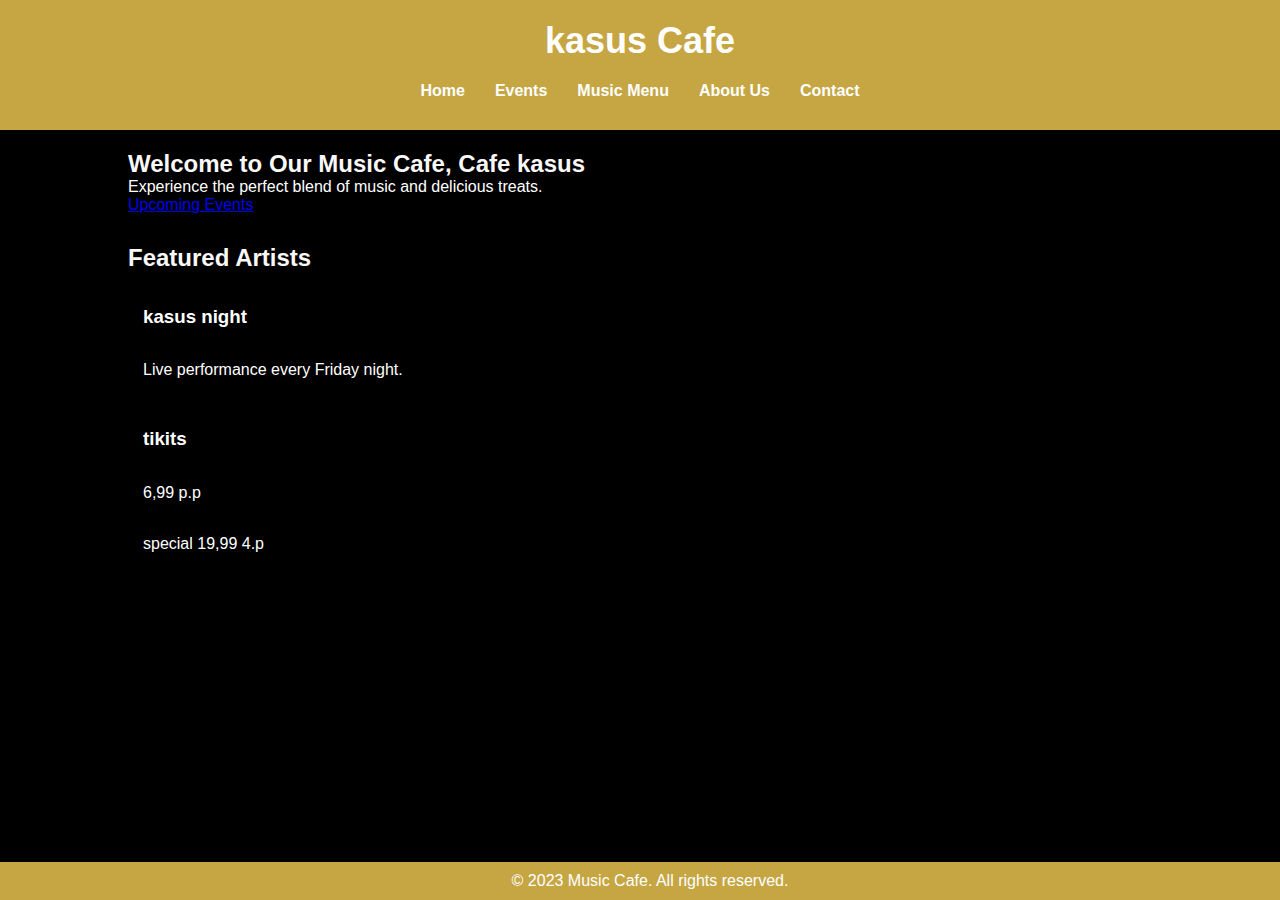
==== HTML/index.html @ 7bbc5e26 "HTML Main" ====
<!-- index.html -->
<!DOCTYPE html>
<html lang="en">
<head>
    <meta charset="UTF-8">
    <meta name="viewport" content="width=device-width, initial-scale=1.0">
    <title>Music Cafe</title>
    <link rel="stylesheet" href="styles.css">
</head>
<body>
    <header>
        <h1>kasus Cafe</h1>
        <nav>
            <ul>
                <li><a href="index.html">Home</a></li>
                <li><a href="events.html">Events</a></li>
                <li><a href="menu.html">Music Menu</a></li>
                <li><a href="about.html">About Us</a></li>
                <li><a href="contact.html">Contact</a></li>
            </ul>
        </nav>
    </header>

    <main>
        <section>
            <h2>Welcome to Our Music Cafe, Cafe kasus</h2>
            <p>Experience the perfect blend of music and delicious treats.</p>
            <a href="events.html" class="btn">Upcoming Events</a>
        </section>

        <section>
            <h2>Featured Artists</h2>
            <div class="artist">
             
                <h3>kasus night</h3>
                <p>Live performance every Friday night.</p>
            </div>
            <div class="artist">
                
                <h3>tikits</h3>
                <p>6,99 p.p</p><br>
                <p>special 19,99 4.p</p>
            </div>
        </section>
    </main>

    <footer>
        <p>&copy; 2023 Music Cafe. All rights reserved.</p>
    </footer>
</body>
</html>
---- HTML/styles.css ----
/* Reset some default styles */
body, h1, h2, p, ul {
    margin: 0;
    padding: 0;
}

body {
    font-family: 'Arial', sans-serif;
    background-color: #000000;
}

/* Header styles */
header {
    background-color: #c5a643;
    color: #ffffff;
    padding: 20px 0;
    text-align: center;
}

h1 {
    font-size: 36px;
}

nav {
    margin-top: 10px;
}

nav ul {
    list-style: none;
    display: flex;
    justify-content: center;
    background-color: #c5a643;
    padding: 10px;
}

nav a {
    text-decoration: none;
    color: #fff;
    margin: 0 15px;
    font-size: 16px;
    font-weight: bold;
}

nav a:hover {
    text-decoration: underline;
}

/* Main styles */
main {
    width: 80%;
    margin: 20px auto;
}

section {
    margin-bottom: 30px;
}

h2 {
    color: #faf8f8;
}

/* Event and menu item styles */


.artist img, .event img, .menu-item img {
    width: 100%;
    height: 200px;
    object-fit: cover;
}

.artist h3, .event h3, .menu-item h3 {
    padding: 15px;
    color: #ffffff;
}

.artist p, .event p, .menu-item p {
    padding: 0 15px 15px;
    color: #ffffff;
}

/* Footer styles */
footer {
    background-color: #c5a643;
    color: #fff;
    padding: 10px;
    text-align: center;
    position: fixed;
    bottom: 0;
    width: 100%;
}
p {
    color: #fff;
}

.p1 {
    color: #000000;
}

/* Responsive styling */
@media only screen and (max-width: 600px) {
    header, main, footer {
        width: 100%;
    }

    nav ul {
        flex-direction: column;
        align-items: center;
    }
}
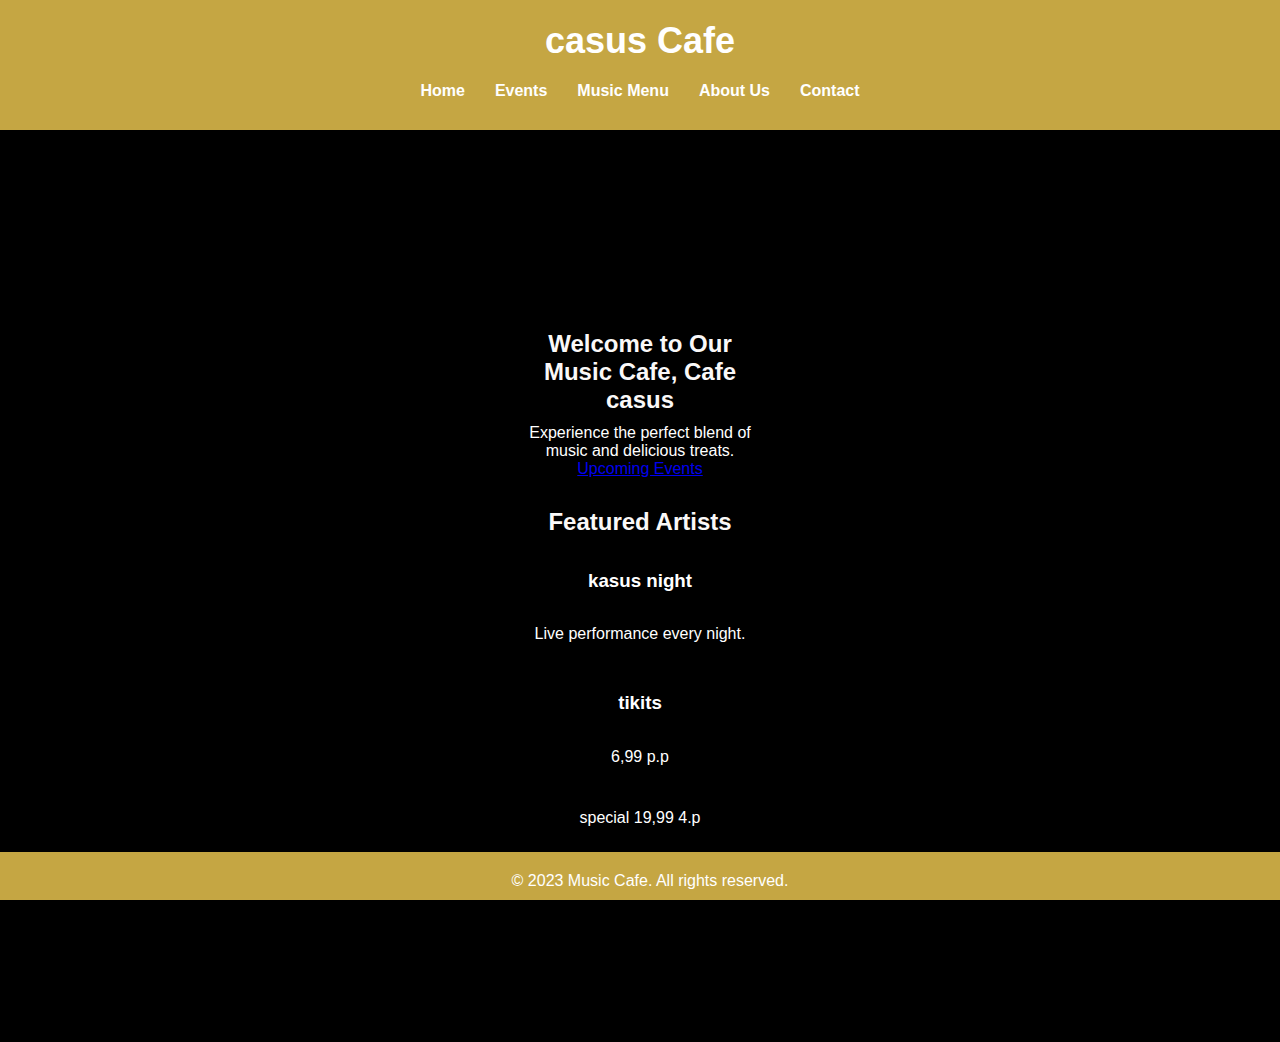
==== commit f084408c: "front end" ====
--- a/HTML/index.html
+++ b/HTML/index.html
@@ -9,7 +9,7 @@
 </head>
 <body>
     <header>
-        <h1>kasus Cafe</h1>
+        <h1>casus Cafe</h1>
         <nav>
             <ul>
                 <li><a href="index.html">Home</a></li>
@@ -23,7 +23,7 @@
 
     <main>
         <section>
-            <h2>Welcome to Our Music Cafe, Cafe kasus</h2>
+            <h2>Welcome to Our Music Cafe, Cafe casus</h2>
             <p>Experience the perfect blend of music and delicious treats.</p>
             <a href="events.html" class="btn">Upcoming Events</a>
         </section>
@@ -33,7 +33,7 @@
             <div class="artist">
              
                 <h3>kasus night</h3>
-                <p>Live performance every Friday night.</p>
+                <p>Live performance every night.</p>
             </div>
             <div class="artist">
                 
--- a/HTML/styles.css
+++ b/HTML/styles.css
@@ -47,12 +47,14 @@
 
 /* Main styles */
 main {
-    width: 80%;
-    margin: 20px auto;
+    width: 20%;
+    margin: 200px auto;
+
 }
 
 section {
     margin-bottom: 30px;
+    text-align: center;
 }
 
 h2 {
@@ -90,6 +92,7 @@
 }
 p {
     color: #fff;
+    margin-top: 10px;
 }
 
 .p1 {
